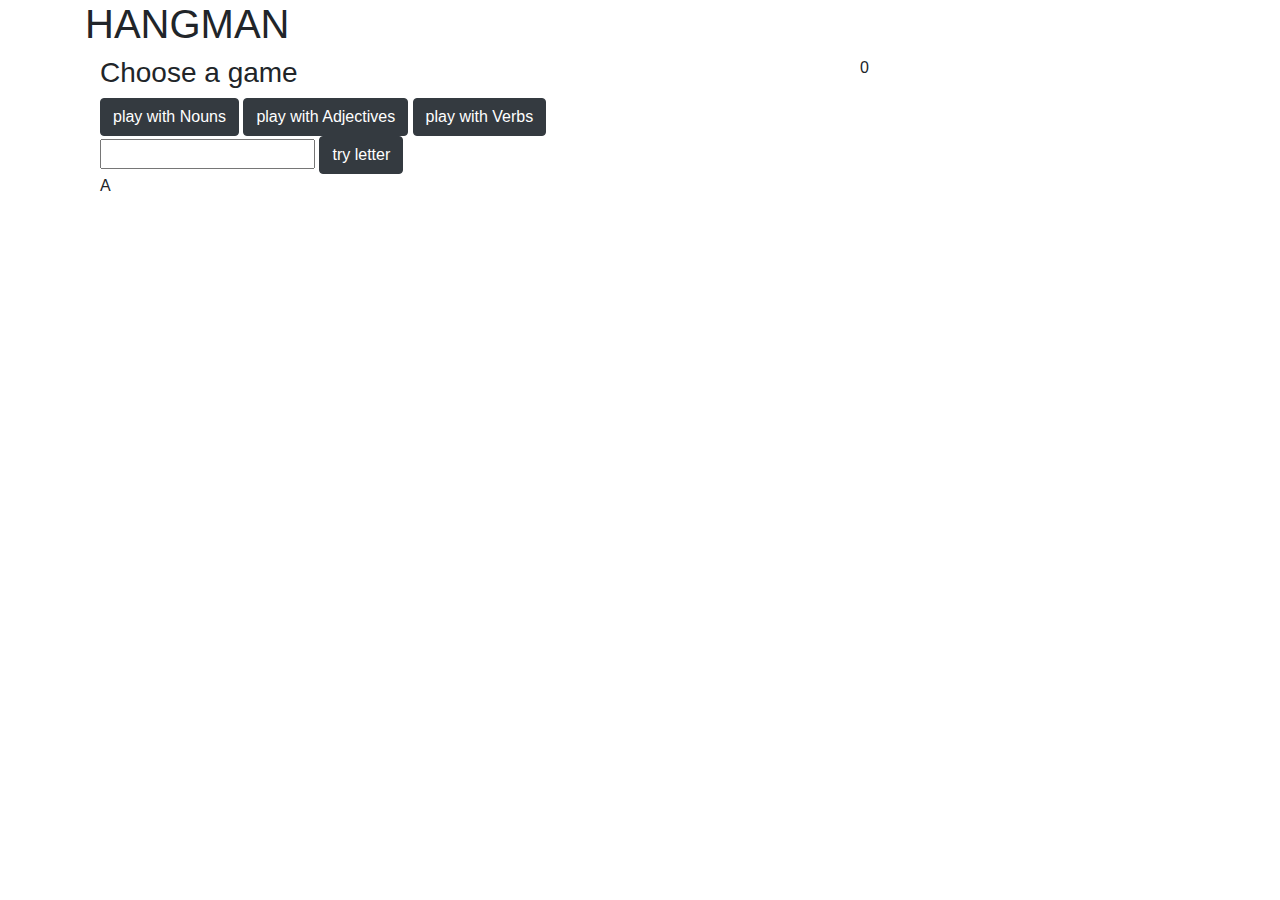
==== index.html @ f306b122 "Update on script / checkletter() function" ====
<!DOCTYPE html>
<html>

<head>
    <meta charset="UTF-8">
    <meta name="viewport" content="width=device-width, initial-scale=1.0">
    <meta http-equiv="X-UA-Compatible" content="ie-edge">
    <link rel="stylesheet" href="https://stackpath.bootstrapcdn.com/bootstrap/4.3.1/css/bootstrap.min.css"
        integrity="sha384-ggOyR0iXCbMQv3Xipma34MD+dH/1fQ784/j6cY/iJTQUOhcWr7x9JvoRxT2MZw1T" crossorigin="anonymous">
    <script src="https://code.jquery.com/jquery-3.6.0.js"
        integrity="sha256-H+K7U5CnXl1h5ywQfKtSj8PCmoN9aaq30gDh27Xc0jk=" crossorigin="anonymous"></script>
    <title>Hangman</title>
</head>

<body>
    <div class="container">
        <div class="row">
            <div class="col-12 header">
                <h1>HANGMAN</h1>
            </div>
        </div>
        <div class="row">
            <div class="col-8">
                <div class="col-12">
                    <div class="word-area">
                        <h3 id="wordToGuess">Choose a game</h3>
                        <h3 id="wordToGuess1"></h3>
                    </div>
                    <div class="control-area">
                        <button data-type="noun" class="btn btn-dark">play with Nouns</button>
                        <button data-type="adjective" class="btn btn-dark">play with Adjectives</button>
                        <button data-type="verb" class="btn btn-dark">play with Verbs</button>
                    </div>
                    <div class="submit-area">
                        <input id="letter-box" type="text" name="letter">
                        <button data-type="submit" class="btn btn-dark">try letter</button>
                    </div>
                    <div class="letters-area">
                        <p>A</p>
                    </div>
                </div>
            </div>
            <div class="col-4">
                <div class="col-12">
                    <div id="scores">0</div>
                </div>
            </div>
        </div>
    </div>

    <script type="text/javascript" src="assets/script.js"></script>
</body>

</html>
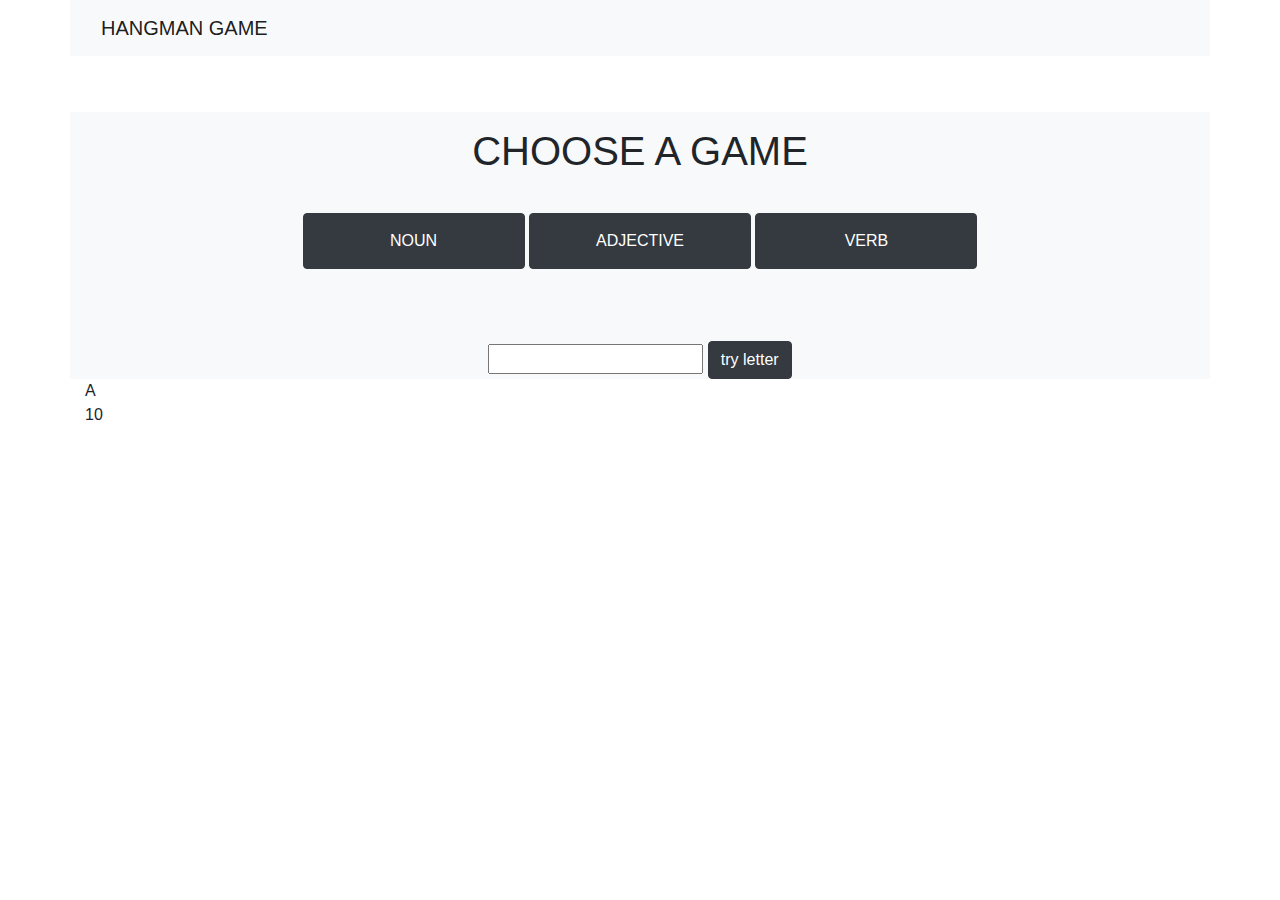
==== commit 6591406b: "Script updates" ====
--- a/index.html
+++ b/index.html
@@ -7,47 +7,57 @@
     <meta http-equiv="X-UA-Compatible" content="ie-edge">
     <link rel="stylesheet" href="https://stackpath.bootstrapcdn.com/bootstrap/4.3.1/css/bootstrap.min.css"
         integrity="sha384-ggOyR0iXCbMQv3Xipma34MD+dH/1fQ784/j6cY/iJTQUOhcWr7x9JvoRxT2MZw1T" crossorigin="anonymous">
+    <link rel="stylesheet" href="https://cdnjs.cloudflare.com/ajax/libs/font-awesome/5.15.3/css/all.min.css"
+        integrity="sha512-iBBXm8fW90+nuLcSKlbmrPcLa0OT92xO1BIsZ+ywDWZCvqsWgccV3gFoRBv0z+8dLJgyAHIhR35VZc2oM/gI1w=="
+        crossorigin="anonymous" />
     <script src="https://code.jquery.com/jquery-3.6.0.js"
         integrity="sha256-H+K7U5CnXl1h5ywQfKtSj8PCmoN9aaq30gDh27Xc0jk=" crossorigin="anonymous"></script>
+    <link rel="stylesheet" href="assets/style.css">
     <title>Hangman</title>
 </head>
 
 <body>
     <div class="container">
         <div class="row">
-            <div class="col-12 header">
-                <h1>HANGMAN</h1>
+            <div class="col-12 header pl-0 pr-0">
+                <nav class="navbar navbar-light bg-light">
+                    <div class="container">
+                        <a class="navbar-brand" href="#">
+                            HANGMAN GAME
+                        </a>
+                        <a class="navbar-brand" href="#">
+                            <i class="fas fa-envelope"></i>
+                        </a>
+
+                    </div>
+                </nav>
+            </div>
+        </div>
+        <div class="row gameArea">
+            <div class="col-12 text-center pl-0 pr-0">
+                <h1 id="wordToGuess" class="uppercase">CHOOSE A GAME</h1>
+                <div class="control-area">
+                    <button data-type="noun" class="btn btn-dark">NOUN</button>
+                    <button data-type="adjective" class="btn btn-dark">ADJECTIVE</button>
+                    <button data-type="verb" class="btn btn-dark">VERB</button>
+                </div>
+                <div class="submit-area">
+                    <input id="letter-box" type="text" name="letter">
+                    <button id="submitButton" data-type="submit" class="btn btn-dark">try letter</button>
+                </div>
             </div>
         </div>
         <div class="row">
-            <div class="col-8">
-                <div class="col-12">
-                    <div class="word-area">
-                        <h3 id="wordToGuess">Choose a game</h3>
-                        <h3 id="wordToGuess1"></h3>
-                    </div>
-                    <div class="control-area">
-                        <button data-type="noun" class="btn btn-dark">play with Nouns</button>
-                        <button data-type="adjective" class="btn btn-dark">play with Adjectives</button>
-                        <button data-type="verb" class="btn btn-dark">play with Verbs</button>
-                    </div>
-                    <div class="submit-area">
-                        <input id="letter-box" type="text" name="letter">
-                        <button data-type="submit" class="btn btn-dark">try letter</button>
-                    </div>
-                    <div class="letters-area">
-                        <p>A</p>
-                    </div>
-                </div>
-            </div>
-            <div class="col-4">
-                <div class="col-12">
-                    <div id="scores">0</div>
-                </div>
+            <div class="col-12">
+                <div id="letterHistory">A</div>
+                <div id="numAttempts">10</div>
             </div>
         </div>
     </div>
 
+    <script src="https://cdn.jsdelivr.net/npm/bootstrap@5.0.0-beta3/dist/js/bootstrap.bundle.min.js"
+        integrity="sha384-JEW9xMcG8R+pH31jmWH6WWP0WintQrMb4s7ZOdauHnUtxwoG2vI5DkLtS3qm9Ekf" crossorigin="anonymous">
+    </script>
     <script type="text/javascript" src="assets/script.js"></script>
 </body>
 
--- a/assets/style.css
+++ b/assets/style.css
@@ -0,0 +1,35 @@
+.uppercase {
+    text-transform: uppercase;
+}
+
+.gameArea {
+    background-color: #f8f9fa;
+    margin-top: 5%;
+
+}
+
+#wordToGuess {
+    padding: 15px;
+}
+
+.control-area {
+    padding: 15px;
+    width: -80%;
+}
+
+@media only screen and (min-width: 768px) {
+    .control-area button {
+        width: 20%;
+        padding: 15px 3px;
+    }
+}
+
+@media only screen and (max-width: 767px) {
+    h1 {
+        font-size: 1.5rem;
+    }
+}
+
+.submit-area {
+    margin-top: 5%;
+}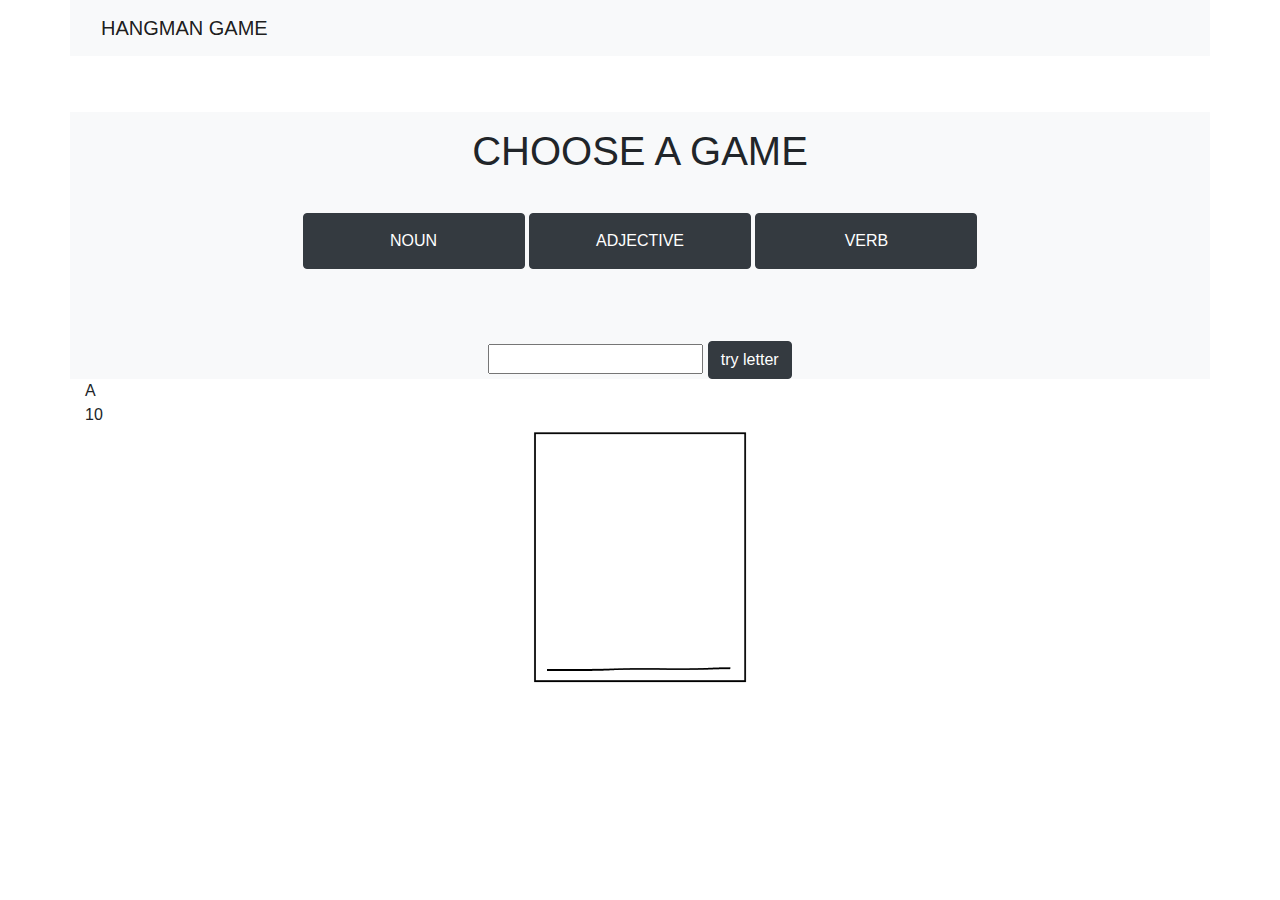
==== commit 37230b27: "Add hangman photos and modify main checkletter function" ====
--- a/index.html
+++ b/index.html
@@ -42,15 +42,18 @@
                     <button data-type="verb" class="btn btn-dark">VERB</button>
                 </div>
                 <div class="submit-area">
-                    <input id="letter-box" type="text" name="letter">
+                    <input id="letter-box" type="text" name="letter" minlength="1" maxlength="1">
                     <button id="submitButton" data-type="submit" class="btn btn-dark">try letter</button>
                 </div>
             </div>
         </div>
         <div class="row">
-            <div class="col-12">
+            <div class="col-12 col-md-3">
                 <div id="letterHistory">A</div>
                 <div id="numAttempts">10</div>
+            </div>
+            <div class="col-12 col-md-4 offset-1">
+                <img id="img" class="img-fluid" src="assets/img/10.png">
             </div>
         </div>
     </div>
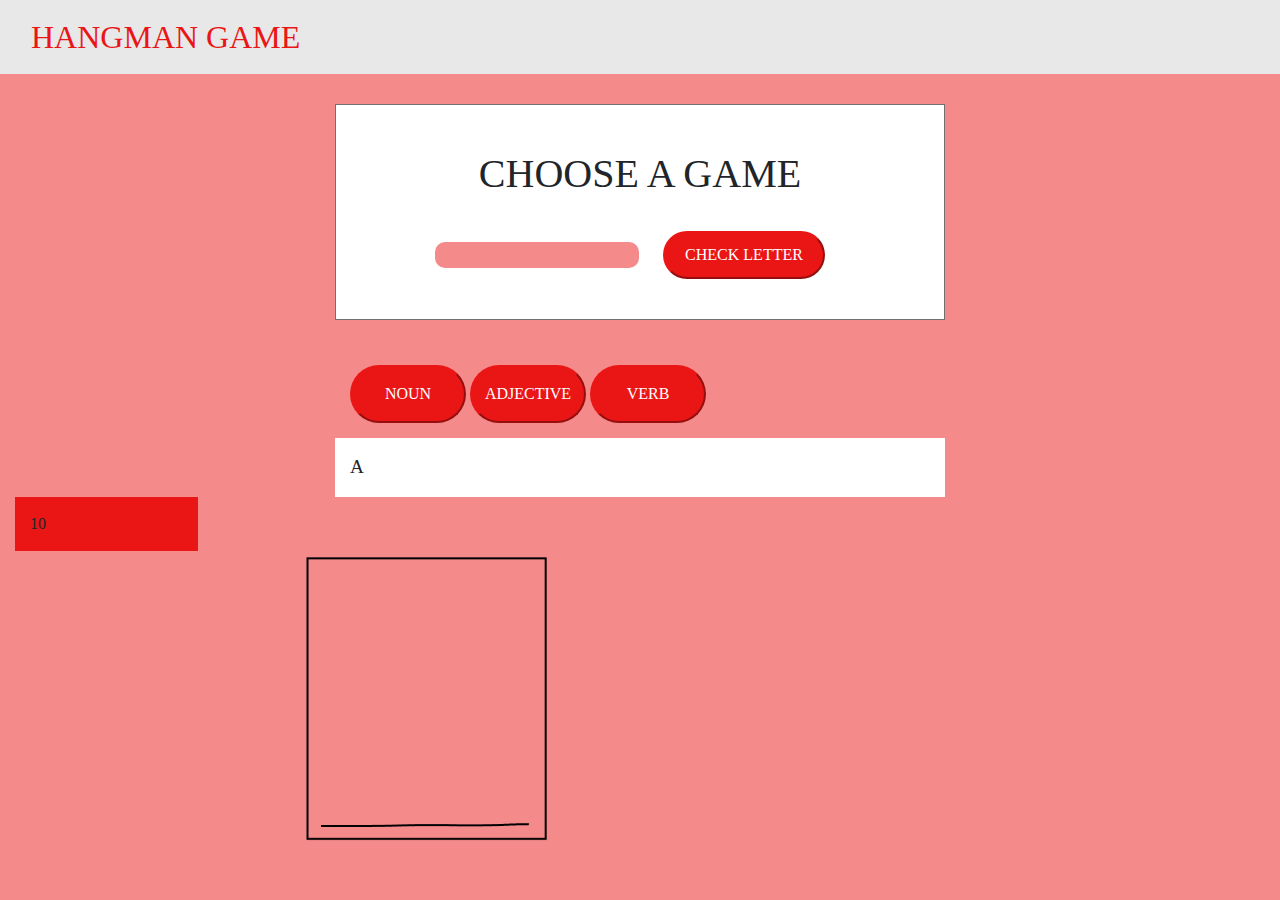
==== commit 5b5f82e4: "Add changes to css" ====
--- a/index.html
+++ b/index.html
@@ -17,12 +17,12 @@
 </head>
 
 <body>
-    <div class="container">
+    <div class="container-fluid">
         <div class="row">
             <div class="col-12 header pl-0 pr-0">
                 <nav class="navbar navbar-light bg-light">
-                    <div class="container">
-                        <a class="navbar-brand" href="#">
+                    <div class="container m-0 navbar-container">
+                        <a id="logo" class="navbar-brand" href="#">
                             HANGMAN GAME
                         </a>
                         <a class="navbar-brand" href="#">
@@ -33,26 +33,32 @@
                 </nav>
             </div>
         </div>
-        <div class="row gameArea">
-            <div class="col-12 text-center pl-0 pr-0">
-                <h1 id="wordToGuess" class="uppercase">CHOOSE A GAME</h1>
+        <div class="row">
+            <div class="col-12 col-md-6 offset-md-3 text-center">
+                <div class="container game-area">
+                    <h1 id="wordToGuess" class="uppercase">CHOOSE A GAME</h1>
+                    <input id="letter-box" type="text" name="letter" minlength="1" maxlength="1">
+                    <button id="submitButton" data-type="submit" class="">CHECK LETTER</button>
+                </div>
+            </div>
+            <div class="col-12 col-md-6 offset-md-3">
                 <div class="control-area">
-                    <button data-type="noun" class="btn btn-dark">NOUN</button>
-                    <button data-type="adjective" class="btn btn-dark">ADJECTIVE</button>
-                    <button data-type="verb" class="btn btn-dark">VERB</button>
-                </div>
-                <div class="submit-area">
-                    <input id="letter-box" type="text" name="letter" minlength="1" maxlength="1">
-                    <button id="submitButton" data-type="submit" class="btn btn-dark">try letter</button>
+                    <button data-type="noun" class="">NOUN</button>
+                    <button data-type="adjective" class="">ADJECTIVE</button>
+                    <button data-type="verb" class="">VERB</button>
                 </div>
             </div>
         </div>
         <div class="row">
-            <div class="col-12 col-md-3">
+            <div class="col-12 col-md-6 offset-md-3">
                 <div id="letterHistory">A</div>
+            </div>
+        </div>
+        <div class="row">
+            <div class="col-12 col-md-2">
                 <div id="numAttempts">10</div>
             </div>
-            <div class="col-12 col-md-4 offset-1">
+            <div class="col-12 col-md-4">
                 <img id="img" class="img-fluid" src="assets/img/10.png">
             </div>
         </div>
--- a/assets/style.css
+++ b/assets/style.css
@@ -1,11 +1,31 @@
+body {
+    background-color: rgba(234, 22, 22, 0.5);
+    font-family: roboto;
+}
+
+
+
+#logo {
+    font-size: 2rem;
+    font-weight: 100;
+    color: #EA1616;
+}
+
+.bg-light {
+    background-color: #E8E8E8 !important;
+}
+
 .uppercase {
     text-transform: uppercase;
 }
 
-.gameArea {
-    background-color: #f8f9fa;
-    margin-top: 5%;
-
+.game-area {
+    background-color: white;
+    padding-top: 30px;
+    padding-bottom: 30px;
+    margin-top: 30px;
+    margin-bottom: 30px;
+    border: 1px solid #707070;
 }
 
 #wordToGuess {
@@ -32,4 +52,36 @@
 
 .submit-area {
     margin-top: 5%;
+}
+
+button {
+    background-color: #EA1616;
+    border-radius: 30px;
+    border-color: #EA1616;
+    color: white;
+}
+
+#letter-box {
+    background-color: rgba(234, 22, 22, 0.5);
+    border-radius: 10px;
+    border: 0;
+}
+
+#submitButton {
+    padding: 10px 20px;
+    margin: 10px 20px;
+    clear: both;
+}
+
+
+#letterHistory {
+    background-color: white;
+    padding: 15px;
+    font-size: 1.2rem;
+}
+
+#numAttempts {
+    background-color: #EA1616;
+    padding: 15px;
+    width: 100%;
 }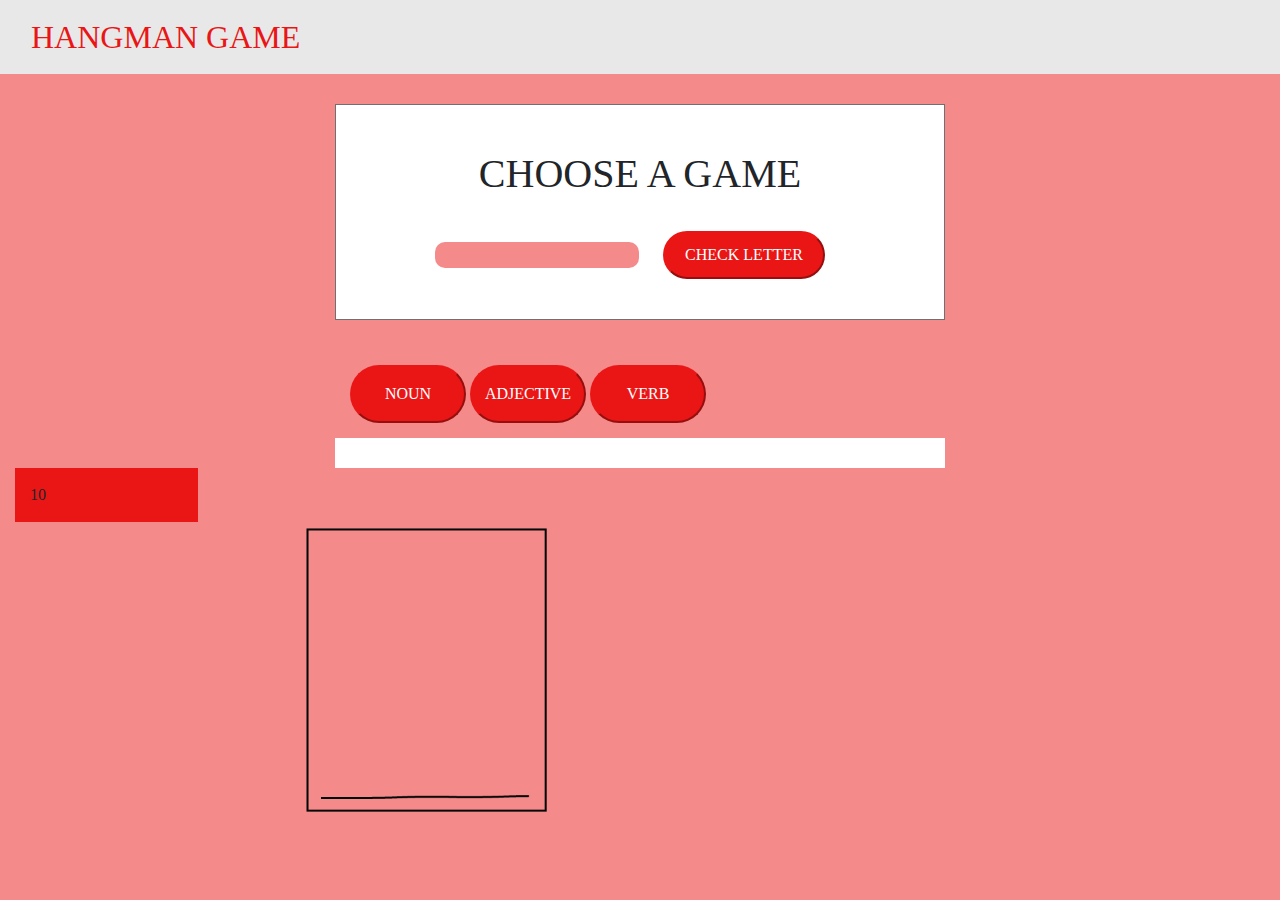
==== commit 0b50dde3: "email configuration" ====
--- a/index.html
+++ b/index.html
@@ -22,10 +22,10 @@
             <div class="col-12 header pl-0 pr-0">
                 <nav class="navbar navbar-light bg-light">
                     <div class="container m-0 navbar-container">
-                        <a id="logo" class="navbar-brand" href="#">
+                        <a id="logo" class="navbar-brand" href="index.html">
                             HANGMAN GAME
                         </a>
-                        <a class="navbar-brand" href="#">
+                        <a class="navbar-brand" href="contact.html">
                             <i class="fas fa-envelope"></i>
                         </a>
 
@@ -37,7 +37,9 @@
             <div class="col-12 col-md-6 offset-md-3 text-center">
                 <div class="container game-area">
                     <h1 id="wordToGuess" class="uppercase">CHOOSE A GAME</h1>
-                    <input id="letter-box" type="text" name="letter" minlength="1" maxlength="1">
+                    <input
+                        oninput="let p = this.selectionStart; this.value = this.value.toLowerCase();this.setSelectionRange(p, p);"
+                        id="letter-box" type="text" name="letter" minlength="1" maxlength="1">
                     <button id="submitButton" data-type="submit" class="">CHECK LETTER</button>
                 </div>
             </div>
@@ -51,7 +53,7 @@
         </div>
         <div class="row">
             <div class="col-12 col-md-6 offset-md-3">
-                <div id="letterHistory">A</div>
+                <div id="letterHistory"></div>
             </div>
         </div>
         <div class="row">
--- a/assets/style.css
+++ b/assets/style.css
@@ -2,8 +2,6 @@
     background-color: rgba(234, 22, 22, 0.5);
     font-family: roboto;
 }
-
-
 
 #logo {
     font-size: 2rem;
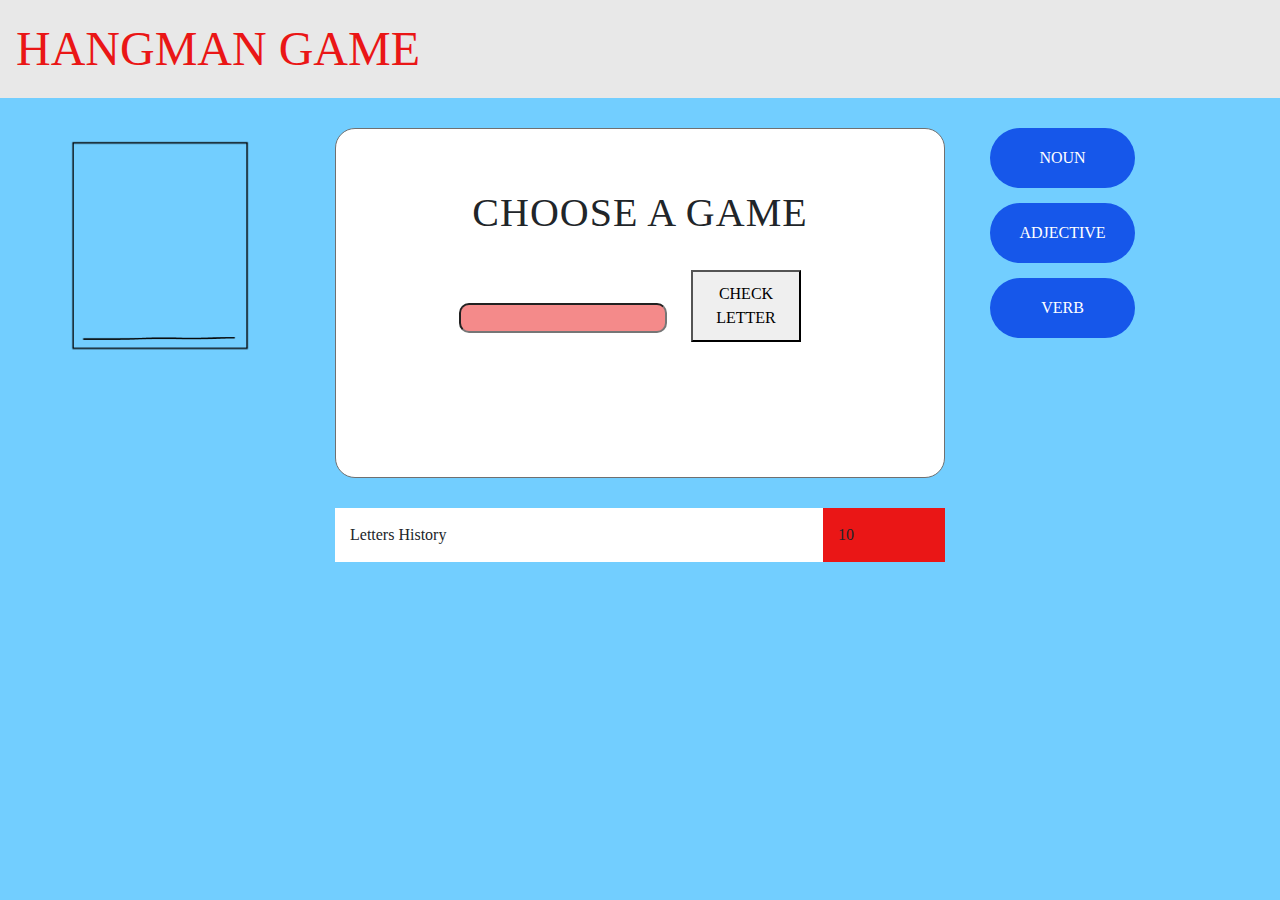
==== commit d2ef3d8e: "css adjustments" ====
--- a/index.html
+++ b/index.html
@@ -20,8 +20,8 @@
     <div class="container-fluid">
         <div class="row">
             <div class="col-12 header pl-0 pr-0">
-                <nav class="navbar navbar-light bg-light">
-                    <div class="container m-0 navbar-container">
+                <nav class="navbar navbar-expand navbar-light bg-light">
+                    <div class="container-fluid m-0 navbar-container">
                         <a id="logo" class="navbar-brand" href="index.html">
                             HANGMAN GAME
                         </a>
@@ -34,38 +34,37 @@
             </div>
         </div>
         <div class="row">
-            <div class="col-12 col-md-6 offset-md-3 text-center">
+            <div class="col-12 col-md-3">
+                <img id="img" class="img-fluid" src="assets/img/10.png">
+            </div>
+            <div class="col-12 col-md-6 text-center">
                 <div class="container game-area">
-                    <h1 id="wordToGuess" class="uppercase">CHOOSE A GAME</h1>
-                    <input
-                        oninput="let p = this.selectionStart; this.value = this.value.toLowerCase();this.setSelectionRange(p, p);"
-                        id="letter-box" type="text" name="letter" minlength="1" maxlength="1">
-                    <button id="submitButton" data-type="submit" class="">CHECK LETTER</button>
+                    <div class="control-area">
+                        <h1 id="wordToGuess" class="uppercase">CHOOSE A GAME</h1>
+                        <input
+                            oninput="let p = this.selectionStart; this.value = this.value.toLowerCase();this.setSelectionRange(p, p);"
+                            id="letter-box" type="text" name="letter" minlength="1" maxlength="1">
+                        <button id="submitButton" data-type="submit" class="">CHECK LETTER</button>
+                    </div>
                 </div>
             </div>
-            <div class="col-12 col-md-6 offset-md-3">
-                <div class="control-area">
-                    <button data-type="noun" class="">NOUN</button>
-                    <button data-type="adjective" class="">ADJECTIVE</button>
-                    <button data-type="verb" class="">VERB</button>
+            <div class="col-12 col-md-3">
+                <div class="btn-container">
+                    <button data-type="noun" class="btn btn-game-type">NOUN</button>
+                    <button data-type="adjective" class="btn btn-game-type">ADJECTIVE</button>
+                    <button data-type="verb" class="btn btn-game-type">VERB</button>
                 </div>
             </div>
         </div>
         <div class="row">
             <div class="col-12 col-md-6 offset-md-3">
-                <div id="letterHistory"></div>
-            </div>
-        </div>
-        <div class="row">
-            <div class="col-12 col-md-2">
-                <div id="numAttempts">10</div>
-            </div>
-            <div class="col-12 col-md-4">
-                <img id="img" class="img-fluid" src="assets/img/10.png">
+                <div class="points-container">
+                    <div id="letterHistory">Letters History</div>
+                    <div id="numAttempts">10</div>
+                </div>
             </div>
         </div>
     </div>
-
     <script src="https://cdn.jsdelivr.net/npm/bootstrap@5.0.0-beta3/dist/js/bootstrap.bundle.min.js"
         integrity="sha384-JEW9xMcG8R+pH31jmWH6WWP0WintQrMb4s7ZOdauHnUtxwoG2vI5DkLtS3qm9Ekf" crossorigin="anonymous">
     </script>
--- a/assets/style.css
+++ b/assets/style.css
@@ -1,12 +1,19 @@
 body {
-    background-color: rgba(234, 22, 22, 0.5);
+    background-color: rgba(114, 206, 255);
     font-family: roboto;
+    font-size: 16px;
 }
 
 #logo {
-    font-size: 2rem;
+    font-size: 3rem;
     font-weight: 100;
     color: #EA1616;
+}
+
+@media only screen and (max-width: 767px) {
+    #logo {
+        font-size: 2rem;
+    }
 }
 
 .bg-light {
@@ -24,10 +31,15 @@
     margin-top: 30px;
     margin-bottom: 30px;
     border: 1px solid #707070;
+    border-radius: 20px;
+    height: 350px;
 }
+
 
 #wordToGuess {
     padding: 15px;
+    letter-spacing: 1px;
+
 }
 
 .control-area {
@@ -52,34 +64,47 @@
     margin-top: 5%;
 }
 
-button {
-    background-color: #EA1616;
+.btn-container {
+    padding-top: 15px;
+}
+
+.btn-game-type {
+    width: 50%;
+    display: block;
+    height: 60px;
+    background-color: rgba(22, 87, 234);
     border-radius: 30px;
-    border-color: #EA1616;
+    margin: 15px;
     color: white;
 }
 
 #letter-box {
     background-color: rgba(234, 22, 22, 0.5);
     border-radius: 10px;
-    border: 0;
+
 }
 
 #submitButton {
     padding: 10px 20px;
     margin: 10px 20px;
-    clear: both;
+}
+
+.points-container {
+    float: left;
+    width: 100%;
 }
 
 
 #letterHistory {
     background-color: white;
     padding: 15px;
-    font-size: 1.2rem;
+    float: left;
+    width: 80%;
 }
 
 #numAttempts {
     background-color: #EA1616;
     padding: 15px;
-    width: 100%;
+    float: left;
+    width: 20%;
 }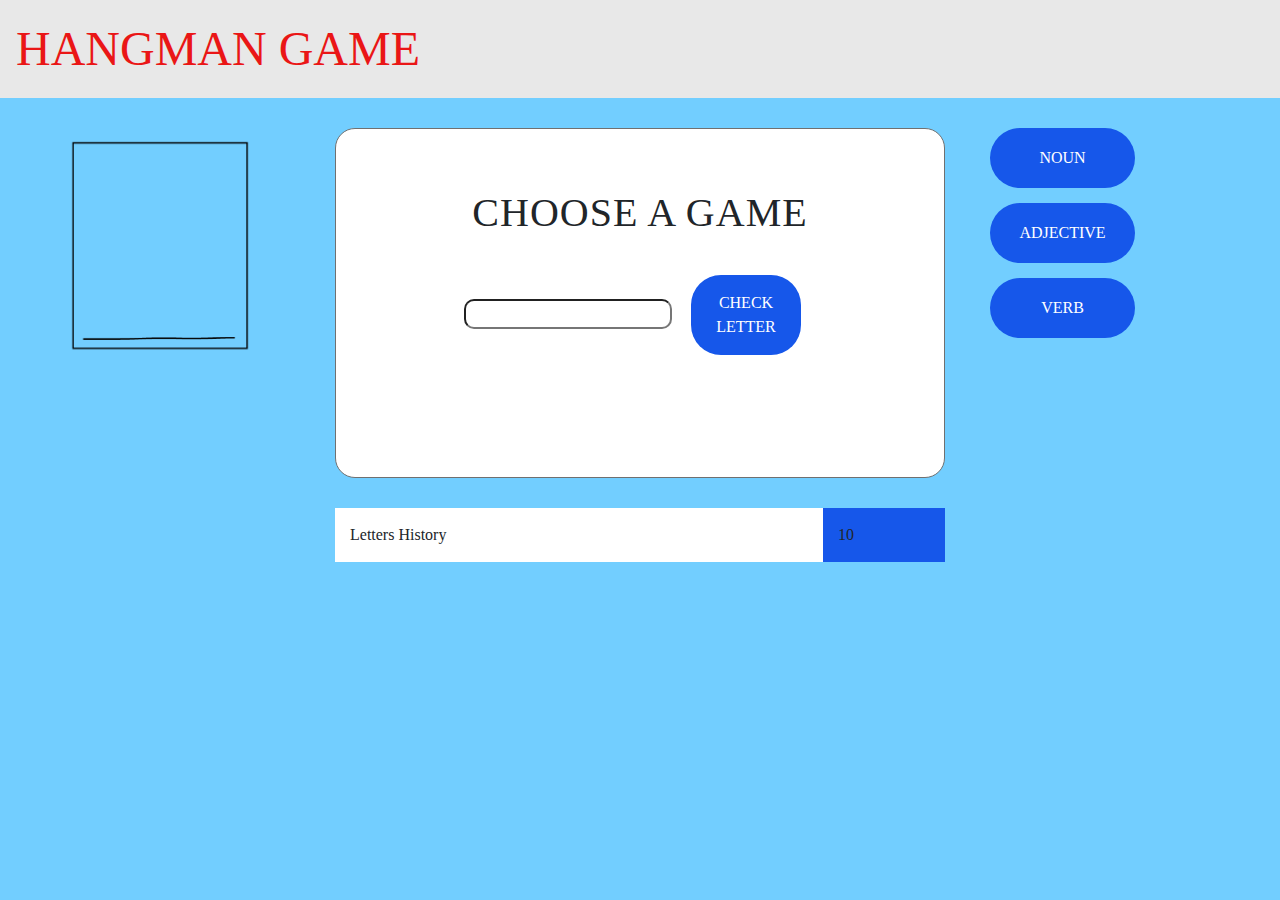
==== commit 7f109b98: "Update css, fix JS changes" ====
--- a/index.html
+++ b/index.html
@@ -12,7 +12,7 @@
         crossorigin="anonymous" />
     <script src="https://code.jquery.com/jquery-3.6.0.js"
         integrity="sha256-H+K7U5CnXl1h5ywQfKtSj8PCmoN9aaq30gDh27Xc0jk=" crossorigin="anonymous"></script>
-    <link rel="stylesheet" href="assets/style.css">
+    <link rel="stylesheet" href="assets/css/style.css">
     <title>Hangman</title>
 </head>
 
@@ -34,26 +34,28 @@
             </div>
         </div>
         <div class="row">
-            <div class="col-12 col-md-3">
-                <img id="img" class="img-fluid" src="assets/img/10.png">
-            </div>
-            <div class="col-12 col-md-6 text-center">
+
+            <div class="col-12 col-md-6 text-center order-md-2">
                 <div class="container game-area">
                     <div class="control-area">
                         <h1 id="wordToGuess" class="uppercase">CHOOSE A GAME</h1>
                         <input
                             oninput="let p = this.selectionStart; this.value = this.value.toLowerCase();this.setSelectionRange(p, p);"
                             id="letter-box" type="text" name="letter" minlength="1" maxlength="1">
-                        <button id="submitButton" data-type="submit" class="">CHECK LETTER</button>
+                        <button id="submitButton" data-type="submit" class="btn submit-button center-block">CHECK
+                            LETTER</button>
                     </div>
                 </div>
             </div>
-            <div class="col-12 col-md-3">
+            <div class="col-12 col-md-3 order-md-3">
                 <div class="btn-container">
                     <button data-type="noun" class="btn btn-game-type">NOUN</button>
                     <button data-type="adjective" class="btn btn-game-type">ADJECTIVE</button>
                     <button data-type="verb" class="btn btn-game-type">VERB</button>
                 </div>
+            </div>
+            <div class="col-12 col-md-3 order-md-1">
+                <img id="img" class="img-fluid" src="assets/img/10.png">
             </div>
         </div>
         <div class="row">
@@ -68,7 +70,7 @@
     <script src="https://cdn.jsdelivr.net/npm/bootstrap@5.0.0-beta3/dist/js/bootstrap.bundle.min.js"
         integrity="sha384-JEW9xMcG8R+pH31jmWH6WWP0WintQrMb4s7ZOdauHnUtxwoG2vI5DkLtS3qm9Ekf" crossorigin="anonymous">
     </script>
-    <script type="text/javascript" src="assets/script.js"></script>
+    <script type="text/javascript" src="assets/js/script.js"></script>
 </body>
 
 </html>--- a/assets/css/style.css
+++ b/assets/css/style.css
@@ -0,0 +1,125 @@
+body {
+    background-color: rgba(114, 206, 255);
+    font-family: roboto;
+    font-size: 16px;
+}
+
+#logo {
+    font-size: 3rem;
+    font-weight: 100;
+    color: #EA1616;
+}
+
+@media only screen and (max-width: 767px) {
+    #logo {
+        font-size: 2rem;
+    }
+}
+
+.bg-light {
+    background-color: #E8E8E8 !important;
+}
+
+.uppercase {
+    text-transform: uppercase;
+}
+
+.game-area {
+    background-color: white;
+    padding-top: 30px;
+    padding-bottom: 30px;
+    margin-top: 30px;
+    margin-bottom: 30px;
+    border: 1px solid #707070;
+    border-radius: 20px;
+    height: 350px;
+}
+
+
+#wordToGuess {
+    padding: 15px;
+    letter-spacing: 1px;
+
+}
+
+.control-area {
+    padding: 15px;
+    width: -80%;
+}
+
+@media only screen and (min-width: 768px) {
+    .control-area button {
+        width: 20%;
+        padding: 15px 3px;
+    }
+}
+
+@media only screen and (max-width: 767px) {
+    h1 {
+        font-size: 1.5rem;
+    }
+}
+
+.submit-area {
+    margin-top: 5%;
+}
+
+.btn-container {
+    padding-top: 15px;
+}
+
+.btn-game-type {
+    background-color: rgba(22, 87, 234);
+    border-radius: 30px;
+    margin: 15px;
+    color: white;
+}
+
+@media only screen and (min-width: 767px) {
+    .btn-game-type {
+        width: 50%;
+        display: block;
+        height: 60px;
+        background-color: rgba(22, 87, 234);
+        border-radius: 30px;
+        margin: 15px;
+        color: white;
+    }
+}
+
+
+
+
+
+#letter-box {
+    background-color: rgba(22, 87, 234), 0.5;
+    border-radius: 10px;
+
+}
+
+.submit-button {
+    background-color: rgba(22, 87, 234);
+    border-radius: 30px;
+    margin: 15px;
+    color: white;
+}
+
+.points-container {
+    float: left;
+    width: 100%;
+}
+
+
+#letterHistory {
+    background-color: white;
+    padding: 15px;
+    float: left;
+    width: 80%;
+}
+
+#numAttempts {
+    background-color: rgba(22, 87, 234);
+    padding: 15px;
+    float: left;
+    width: 20%;
+}